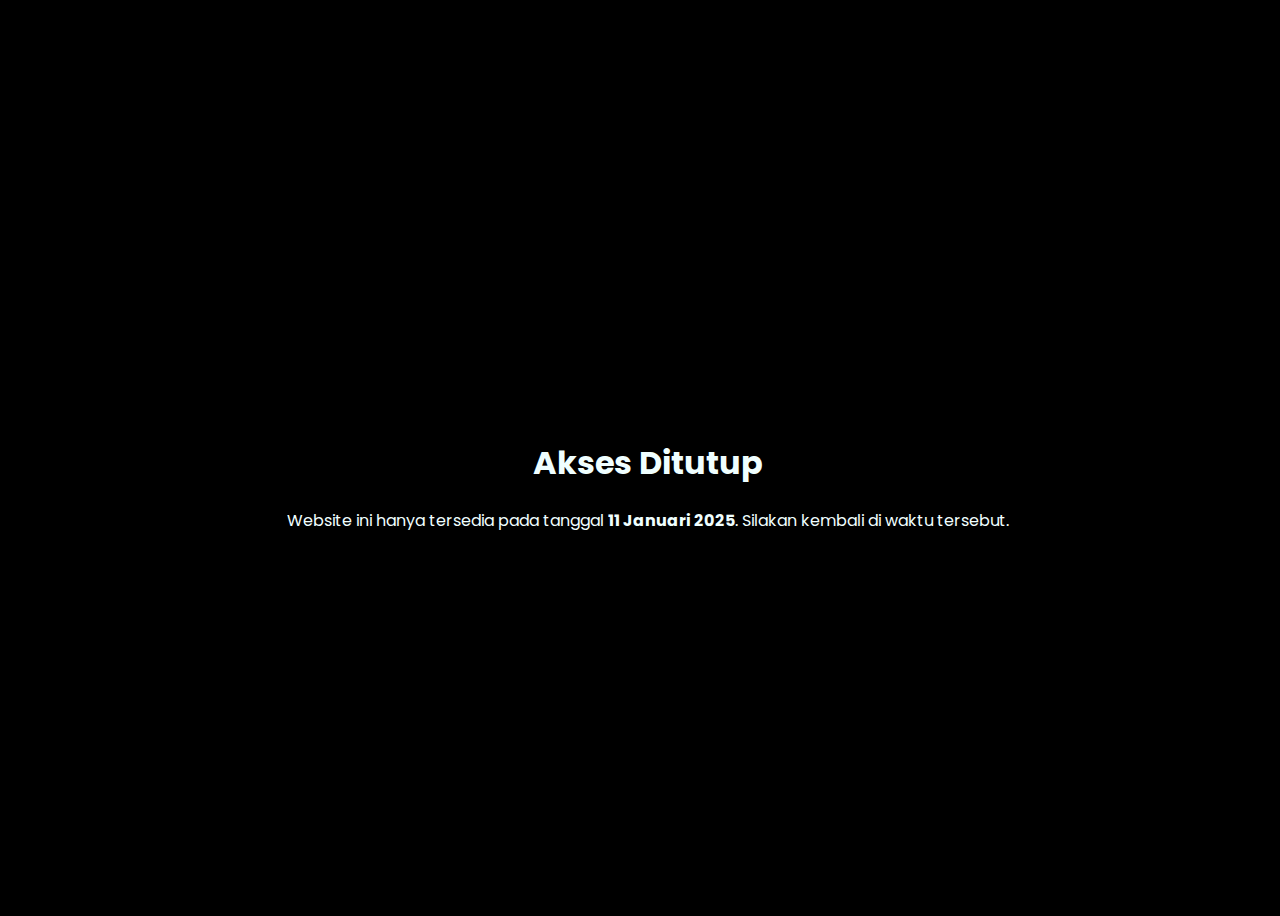
==== restricted.html @ c5586ee9 "Create restricted.html" ====
<!DOCTYPE html>
<html lang="en">
<head>
    <meta charset="UTF-8">
    <meta name="viewport" content="width=device-width, initial-scale=1.0">
    <link rel="stylesheet" href="css/style.css">
    <title>Akses Ditutup</title>
</head>
<body>
    <div class="restricted-content" style="text-align: center; margin-top: 50px;">
        <h1>Akses Ditutup</h1>
        <p>Website ini hanya tersedia pada tanggal <strong>11 Januari 2025</strong>. Silakan kembali di waktu tersebut.</p>
    </div>
</body>
</html>
---- css/style.css ----
@import url('https://fonts.googleapis.com/css2?family=Poppins:ital,wght@0,500;1,900&display=swap');
*{
    font-family: 'Poppins',cursive;
}
body{
    color: azure;
    width: 100%;
    height: 100vh;
    display: flex;
    flex-direction: column;
    align-items: center;
    justify-content: center;
    background-color: black;
}
.greetings{
    font-size: 5rem;
    font-weight: 900;
}
.greetings > span{
    animation: glow 3s ease-in-out infinite;
}
@keyframes glow{
    0%, 100%{
        color: #fff;
        text-shadow: 0 0 12px #f623a9, 0 0 50px #f623a9, 0 0 100px #f623a9;
    }
    10%, 90%{
        color: #111;
        text-shadow: none;
    }
}
.greetings > span:nth-child(2){
    animation-delay: .2s ;
}
.greetings > span:nth-child(3){
    animation-delay: .4s ;
}
.greetings > span:nth-child(4){
    animation-delay: .6s;
}
.greetings > span:nth-child(5){
    animation-delay: .8s;
}
.greetings > span:nth-child(6){
    animation-delay: 1s;
}
.greetings > span:nth-child(7){
    animation-delay: 1.2s;
}
.greetings > span:nth-child(8){
    animation-delay: 1.4s;
}
.greetings > span:nth-child(9){
    animation-delay: 1.6s;
}
.greetings > span:nth-child(10){
    animation-delay: 1.8s;
}
.greetings > span:nth-child(11){
    animation-delay: 2s;
}
.greetings > span:nth-child(12){
    animation-delay: 2.2s;
}

.greetings > span:nth-child(13){
    animation-delay: 2.4s;
}
.greetings > span:nth-child(14){
    animation-delay: 2.6s;
}
.greetings > span:nth-child(15){
    animation-delay: 2.8s;
}
.greetings > span:nth-child(16){
    animation-delay: 3.0s;
}
.greetings > span:nth-child(17){
    animation-delay: 3.2s;
}

.description{
    font-size: 1.5rem;
    margin-bottom: 20px;
    text-align: center;
}
button{
    background-color: #fc82bd;
    border-radius: 5px;
}
.button a{
    text-decoration: none;
    font-size: 1rem;
    color: #111;
}

@media screen and (max-width:574px){
    .greetings{
        display: block;
        font-size: 3rem;
        font-weight: 500;
        text-align: center;
    }
    .description{
        font-size: 1rem;
    }
    
    .button a{
        font-size: .5rem;
    }
}
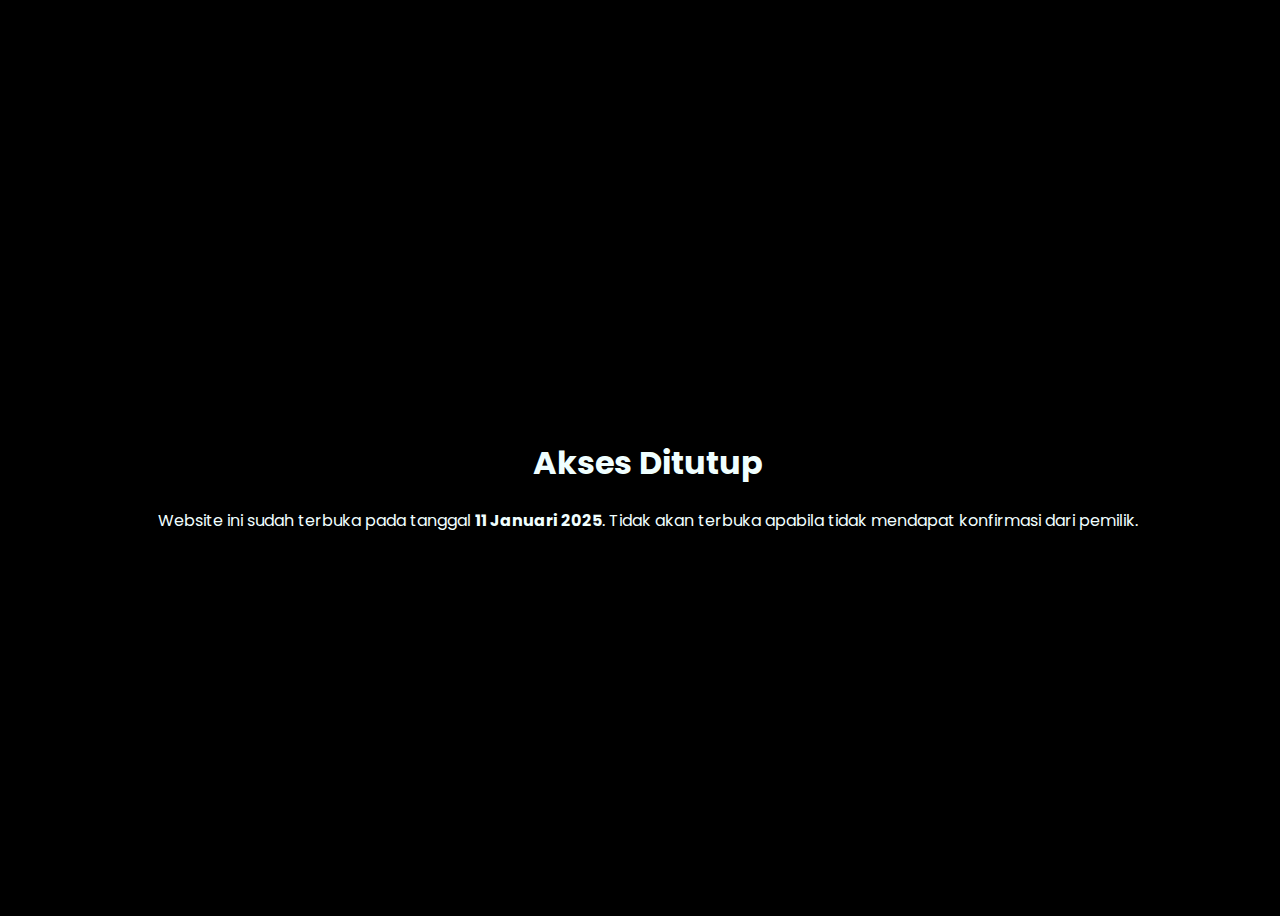
==== commit d209ba40: "Update restricted.html" ====
--- a/restricted.html
+++ b/restricted.html
@@ -9,7 +9,7 @@
 <body>
     <div class="restricted-content" style="text-align: center; margin-top: 50px;">
         <h1>Akses Ditutup</h1>
-        <p>Website ini hanya tersedia pada tanggal <strong>11 Januari 2025</strong>. Silakan kembali di waktu tersebut.</p>
+        <p>Website ini sudah terbuka pada tanggal <strong>11 Januari 2025</strong>. Tidak akan terbuka apabila tidak mendapat konfirmasi dari pemilik.</p>
     </div>
 </body>
 </html>
